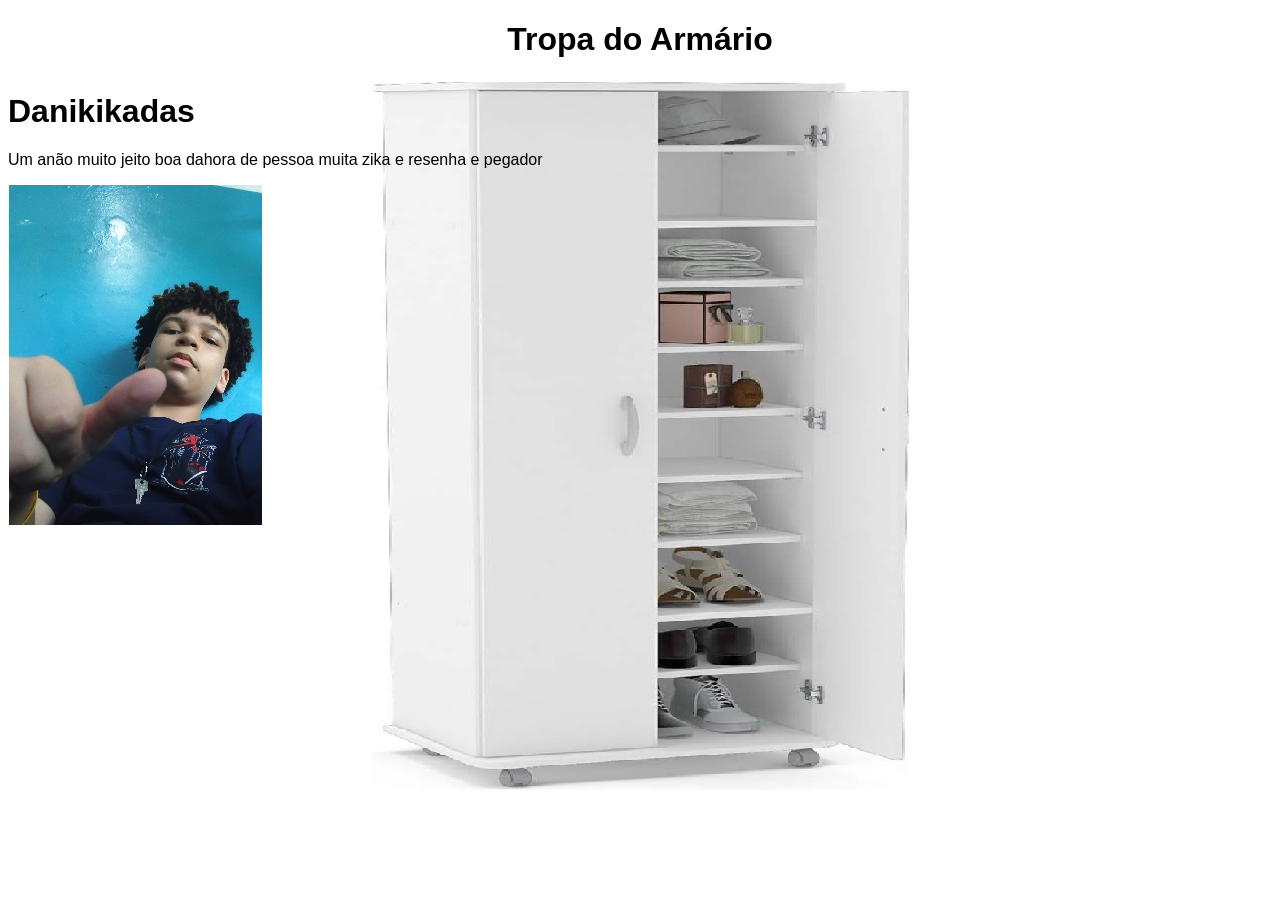
==== index.html @ a65ceb0d "super" ====
<!DOCTYPE html>
<html lang="pt-br">
<head>
    <meta charset="UTF-8">
    <meta name="viewport" content="width=device-width, initial-scale=1.0">
    <title>Tropa do Armário</title>
    <link rel="stylesheet" href="css/estilo.css">
    <link rel="shortcut icon" href="imagens/images.png" type="image/x-icon">
</head>
<body>

    <header>

    <h1>Tropa do Armário</h1>
    <img src="imagens/511gIv5-06L._AC_SX679_.jpg" alt="">

    </header>
    
     <div class="Danikikadas">

        <h1>Danikikadas</h1>
        <p>Um anão muito jeito boa dahora de pessoa muita zika e resenha e pegador</p>
        <a href="pages/danikikadas.html"><img src="imagens/4ba76d4a-4312-4c58-a23b-17b5338814aa.jpg" alt="" ></a>
     </div>
        
</body>
</html>
---- css/estilo.css ----
body{
    font-family: Arial, Helvetica, sans-serif;    
}
header{
     text-align: center;
    height: 50px; 
    
}
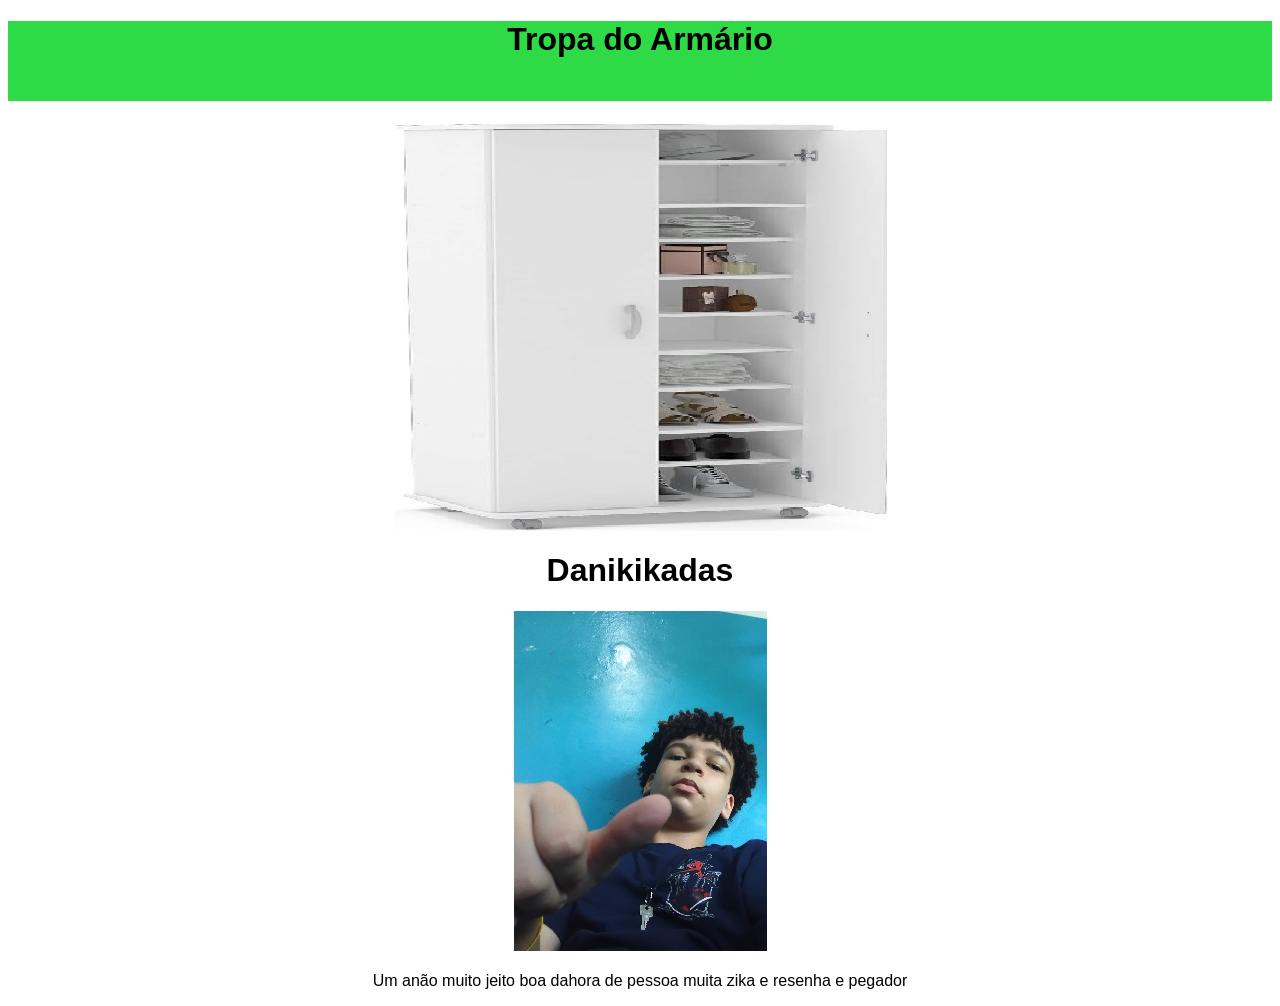
==== commit 4a829fca: "sim" ====
--- a/index.html
+++ b/index.html
@@ -8,20 +8,27 @@
     <link rel="shortcut icon" href="imagens/images.png" type="image/x-icon">
 </head>
 <body>
-
     <header>
 
     <h1>Tropa do Armário</h1>
-    <img src="imagens/511gIv5-06L._AC_SX679_.jpg" alt="">
+        <img src="imagens/511gIv5-06L._AC_SX679_.jpg" alt="">
 
     </header>
     
-     <div class="Danikikadas">
+     <div id="Danikikadas">
 
         <h1>Danikikadas</h1>
+        
+        <a href="pages/danikikadas.html"><img src="imagens/4ba76d4a-4312-4c58-a23b-17b5338814aa.jpg" alt="" ></a>
         <p>Um anão muito jeito boa dahora de pessoa muita zika e resenha e pegador</p>
-        <a href="pages/danikikadas.html"><img src="imagens/4ba76d4a-4312-4c58-a23b-17b5338814aa.jpg" alt="" ></a>
+
+
+
      </div>
         
+     
+
+
+
 </body>
 </html>
--- a/css/estilo.css
+++ b/css/estilo.css
@@ -1,8 +1,20 @@
 body{
     font-family: Arial, Helvetica, sans-serif;    
 }
-header{
+header h1{
      text-align: center;
-    height: 50px; 
+     height: 80px; 
+    background-color: #2eda45;         
     
 }
+header img{
+    align-items: center;
+    display: block;
+    margin-left: auto;
+    margin-right: auto;
+}
+
+#Danikikadas{
+     text-align: center;      
+    
+}
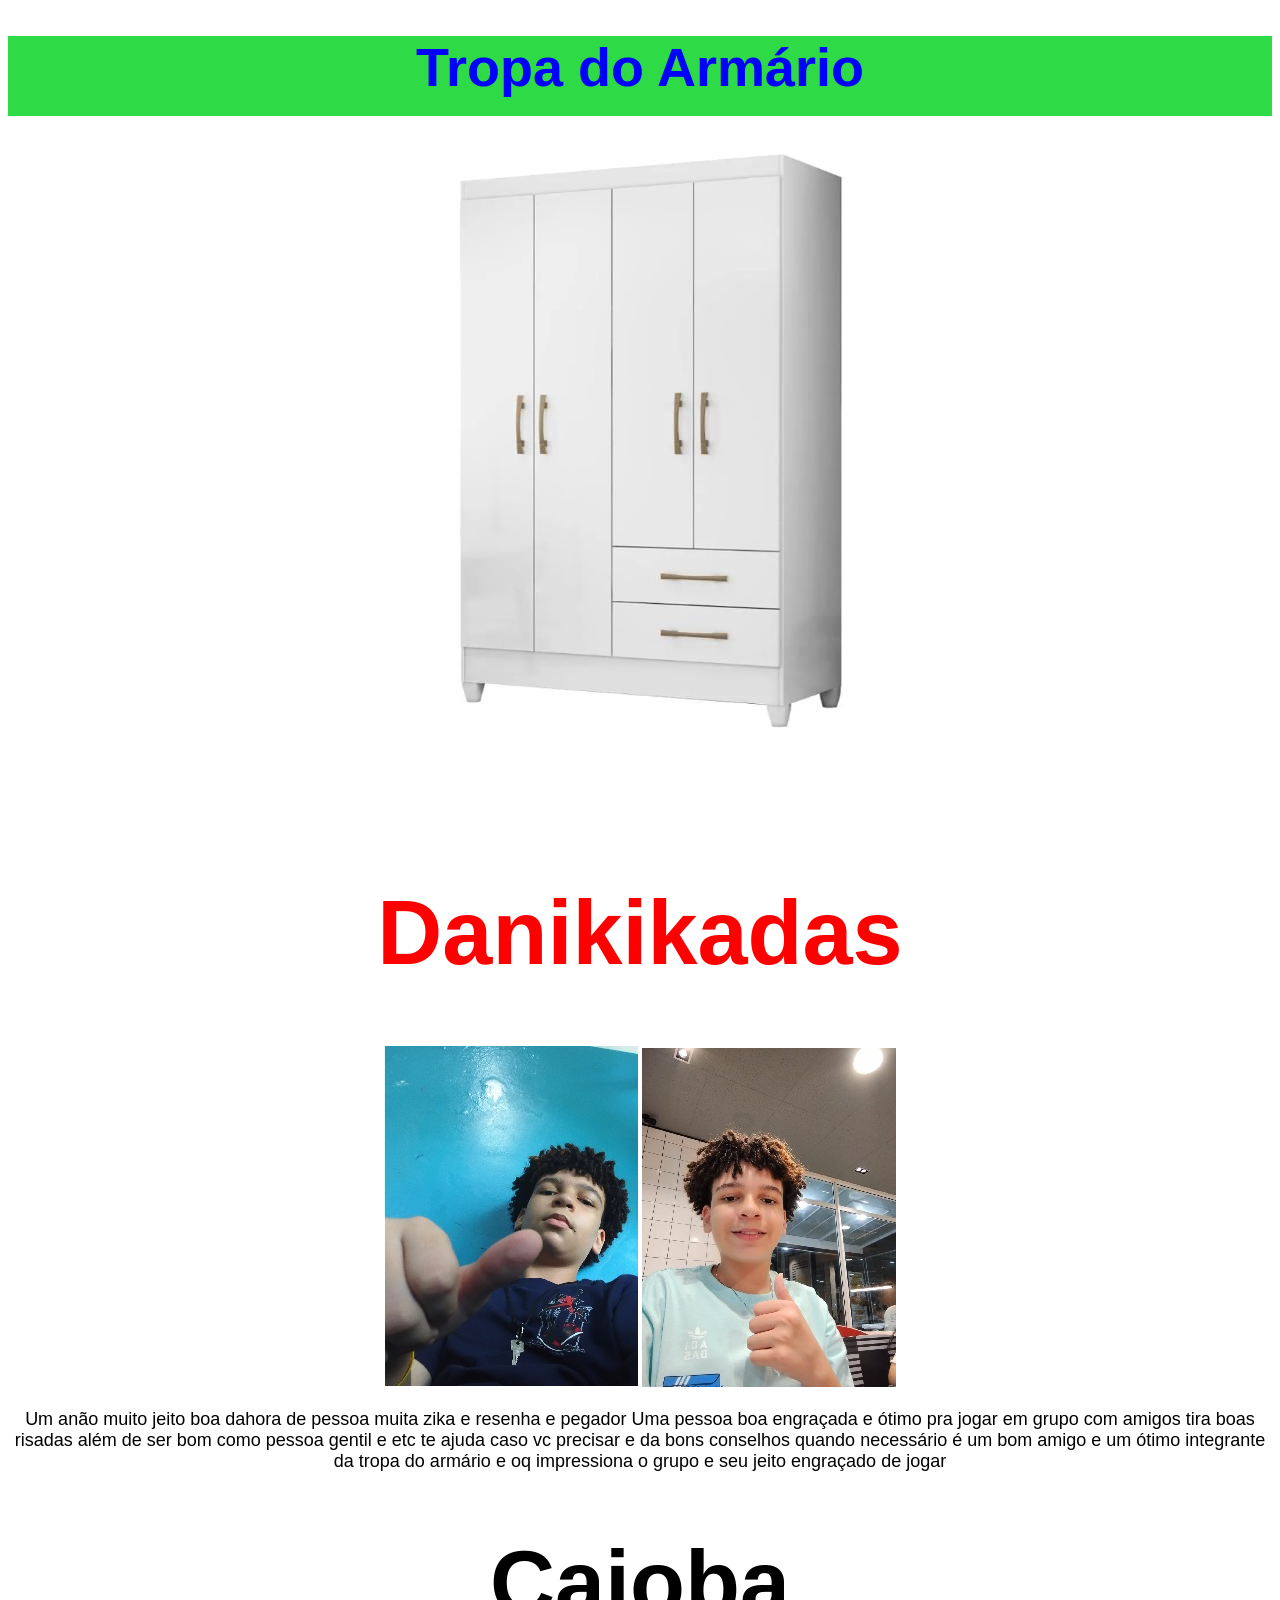
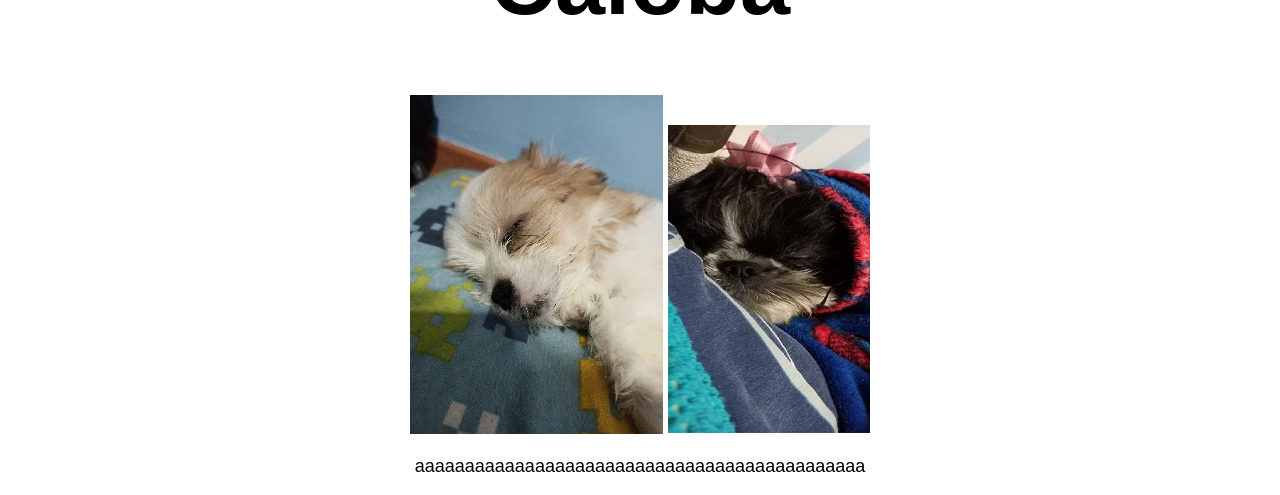
==== commit 8fdb2bba: "n" ====
--- a/index.html
+++ b/index.html
@@ -1,5 +1,6 @@
 <!DOCTYPE html>
 <html lang="pt-br">
+
 <head>
     <meta charset="UTF-8">
     <meta name="viewport" content="width=device-width, initial-scale=1.0">
@@ -7,28 +8,56 @@
     <link rel="stylesheet" href="css/estilo.css">
     <link rel="shortcut icon" href="imagens/images.png" type="image/x-icon">
 </head>
+
 <body>
     <header>
 
-    <h1>Tropa do Armário</h1>
-        <img src="imagens/511gIv5-06L._AC_SX679_.jpg" alt="">
+        <h1>Tropa do Armário</h1>
+        <img src="imagens/file.jpg" alt="">
 
     </header>
-    
-     <div id="Danikikadas">
+
+    <div id="Danikikadas">
 
         <h1>Danikikadas</h1>
-        
-        <a href="pages/danikikadas.html"><img src="imagens/4ba76d4a-4312-4c58-a23b-17b5338814aa.jpg" alt="" ></a>
-        <p>Um anão muito jeito boa dahora de pessoa muita zika e resenha e pegador</p>
+
+        <a href="pages/danikikadas.html"><img src="imagens/dani.jpg" alt=""></a>
+        <a href="pages/danikikadas.html"><img src="imagens/dani2.jpg" alt=""></a>
+
+
+        <p>Um anão muito jeito boa dahora de pessoa muita zika e resenha e pegador
+            Uma pessoa boa engraçada e ótimo pra jogar em grupo com amigos tira boas risadas além de ser bom como
+            pessoa gentil e etc te ajuda caso vc precisar e da bons conselhos quando necessário é um bom amigo e um
+            ótimo integrante
+            da tropa do armário e oq impressiona o grupo e seu jeito engraçado de jogar
+        </p>
 
 
 
-     </div>
-        
-     
+    </div>
+
+
+    <div id="caioba">
+        <h1>Caioba</h1>
+
+        <a href="pages/caioba.html"><img src="imagens/caio.jpg" alt=""></a>
+        <a href="pages/caioba.html"><img src="imagens/caio2.jpg" alt=""></a>
+
+        <p>aaaaaaaaaaaaaaaaaaaaaaaaaaaaaaaaaaaaaaaaaaaaa</p>
+
+    </div>
+
+    <div></div>
+
+    <div></div>
+
+    <div></div>
+
+    <div></div>
+
 
 
 
 </body>
+
 </html>
--- a/css/estilo.css
+++ b/css/estilo.css
@@ -1,10 +1,12 @@
 body{
-    font-family: Arial, Helvetica, sans-serif;    
+    font-family: Arial, Helvetica, sans-serif;        
 }
 header h1{
      text-align: center;
      height: 80px; 
-    background-color: #2eda45;         
+    background-color: #2eda45; 
+    color: blue;   
+    font-size: 6vh;     
     
 }
 header img{
@@ -12,9 +14,30 @@
     display: block;
     margin-left: auto;
     margin-right: auto;
+    margin-bottom: 10vh;
 }
 
 #Danikikadas{
      text-align: center;      
     
 }
+#Danikikadas h1{
+     font-size: 10vh;
+     color: red;
+}
+#Danikikadas p{
+    font-size: 2vh;
+    color: black;
+}
+
+#caioba{
+     text-align: center;  
+}
+#caioba h1{
+     font-size: 10vh;
+     
+}
+#caioba p{
+    font-size: 2vh;
+    color: black;
+}
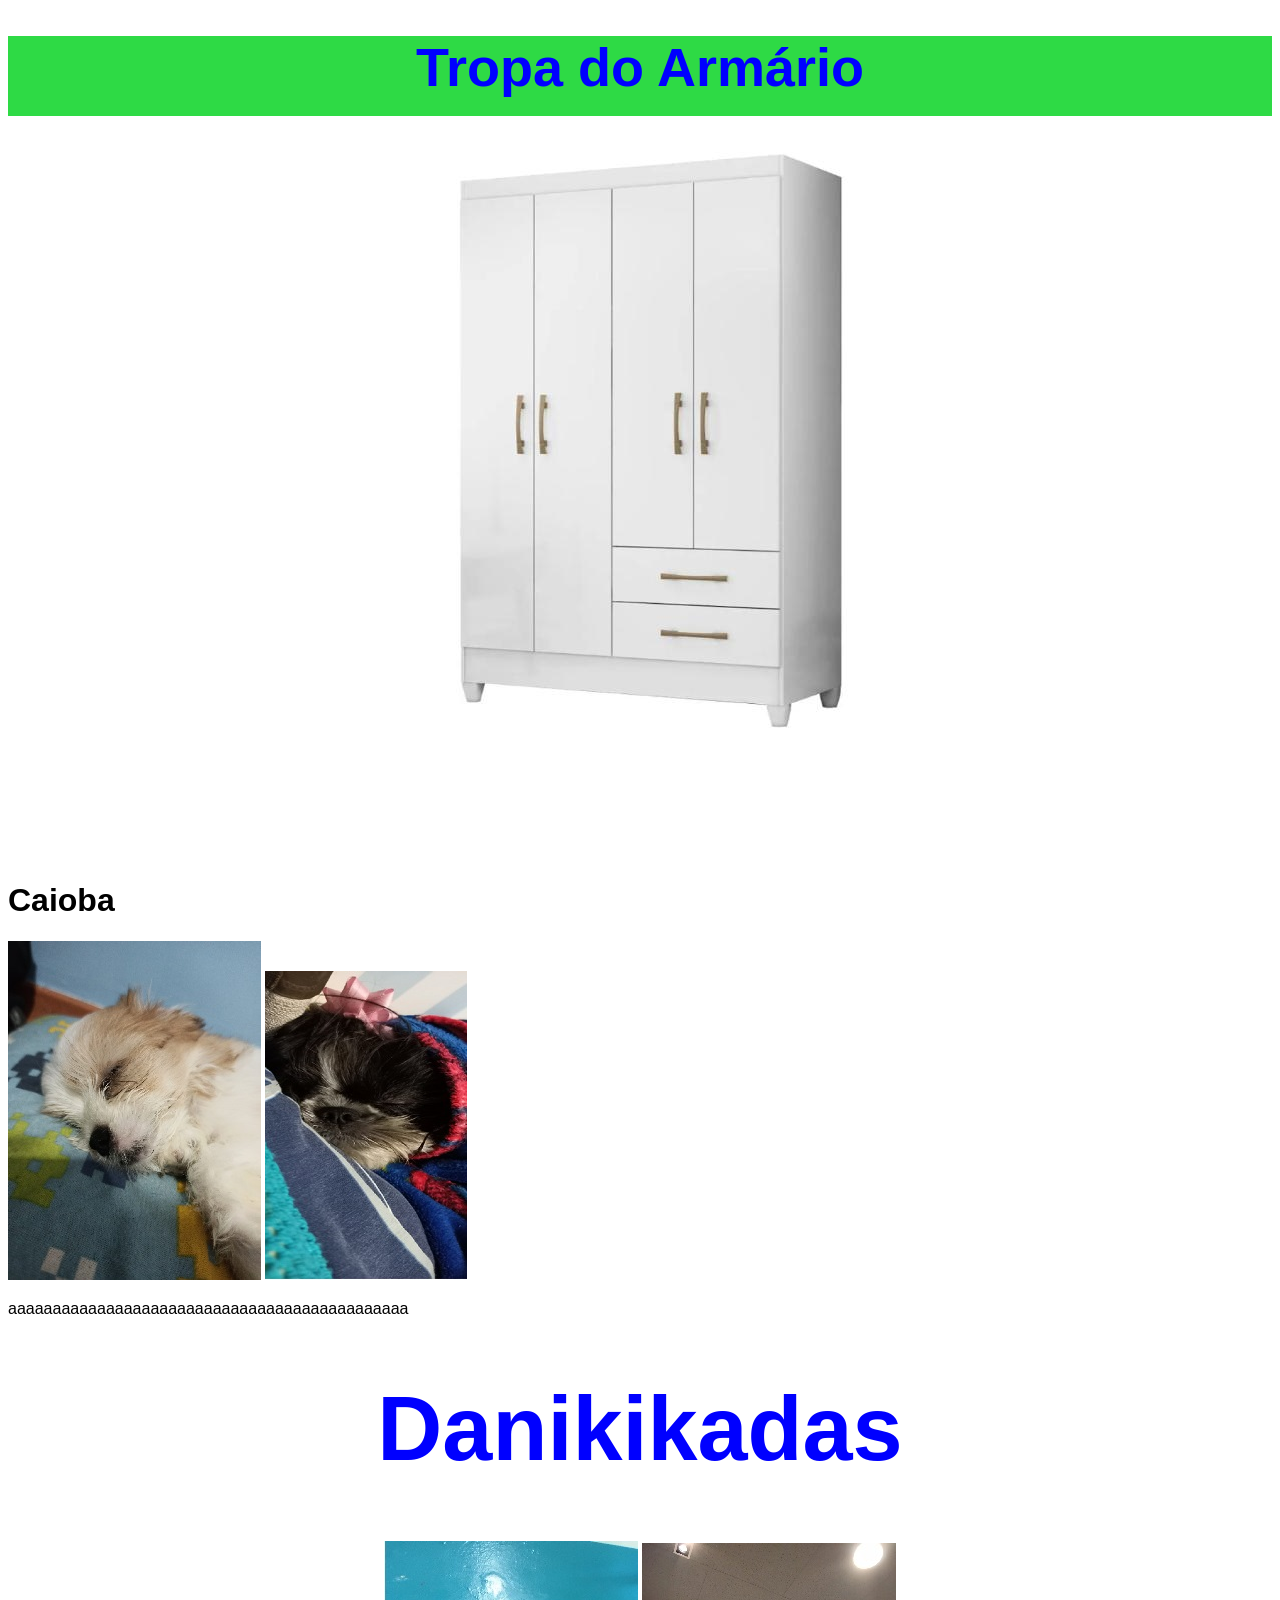
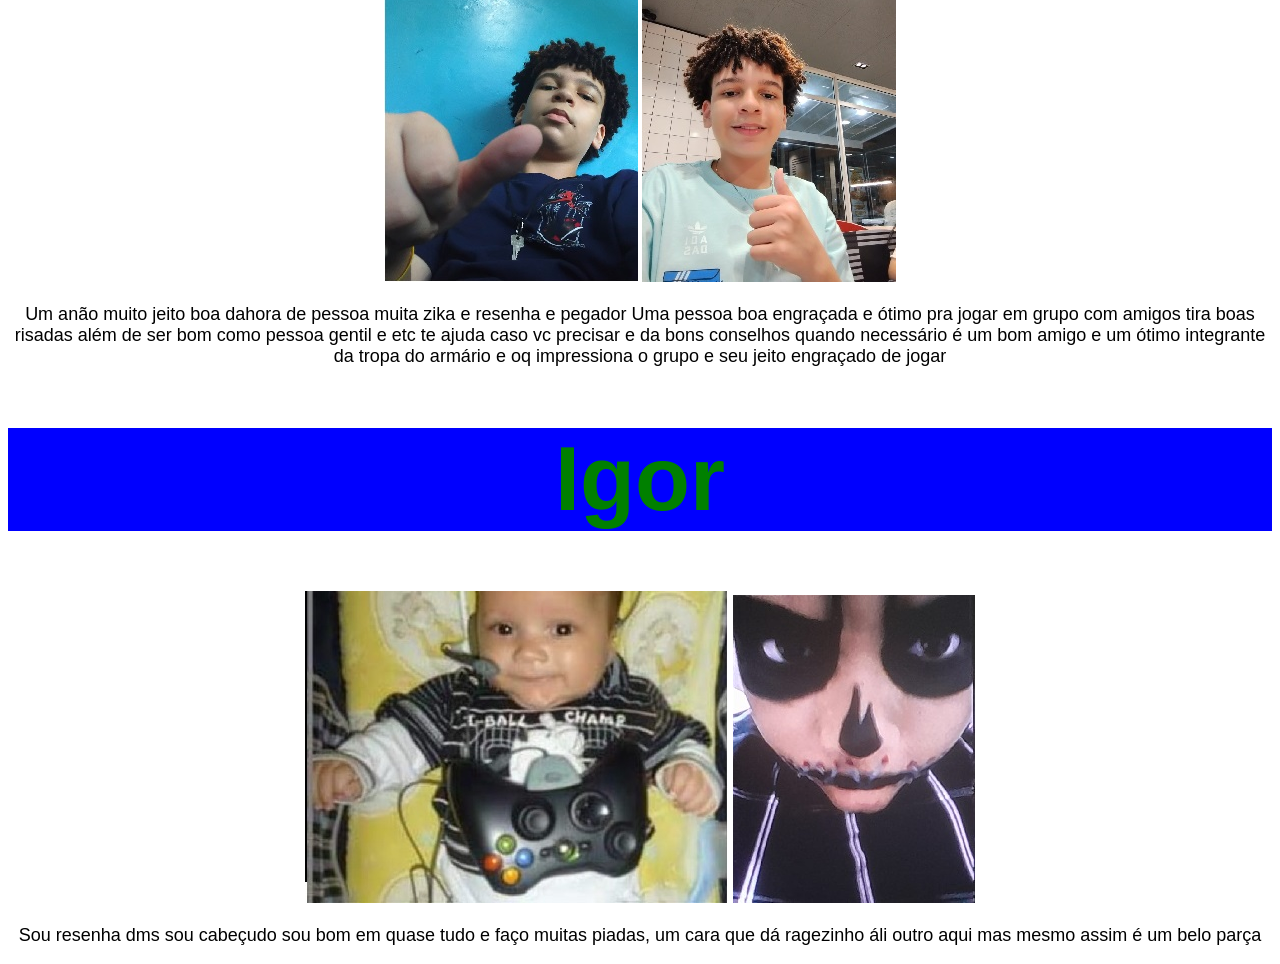
==== commit 1d184a40: "sim" ====
--- a/index.html
+++ b/index.html
@@ -17,12 +17,26 @@
 
     </header>
 
+
+
+    <div id="caioba">
+        <h1>Caioba</h1>
+
+        <img src="imagens/caio.jpg" alt="">
+        <img src="imagens/caio2.jpg" alt="">
+
+        <p>aaaaaaaaaaaaaaaaaaaaaaaaaaaaaaaaaaaaaaaaaaaaa</p>
+
+    </div>
+
+
+
     <div id="Danikikadas">
 
         <h1>Danikikadas</h1>
 
-        <a href="pages/danikikadas.html"><img src="imagens/dani.jpg" alt=""></a>
-        <a href="pages/danikikadas.html"><img src="imagens/dani2.jpg" alt=""></a>
+        <img src="imagens/dani.jpg" alt="">
+        <img src="imagens/dani2.jpg" alt="">
 
 
         <p>Um anão muito jeito boa dahora de pessoa muita zika e resenha e pegador
@@ -37,23 +51,39 @@
     </div>
 
 
-    <div id="caioba">
-        <h1>Caioba</h1>
 
-        <a href="pages/caioba.html"><img src="imagens/caio.jpg" alt=""></a>
-        <a href="pages/caioba.html"><img src="imagens/caio2.jpg" alt=""></a>
 
-        <p>aaaaaaaaaaaaaaaaaaaaaaaaaaaaaaaaaaaaaaaaaaaaa</p>
+    <div id="igor">
+        
+        <h1>Igor</h1>
+        <img src="imagens/igor.jpg" alt="">
+        <img src="imagens/igor2.jpg" alt="">
+        <p>Sou resenha dms sou cabeçudo sou bom em quase tudo e faço muitas piadas, um cara que dá ragezinho áli outro aqui mas mesmo assim 
+            é um belo parça</p>
+
+
 
     </div>
 
-    <div></div>
+        <div id="turle">
 
-    <div></div>
+        </div>
 
-    <div></div>
+        <div id = "kauã">
+            
+        </div>
 
-    <div></div>
+        <div id="Ben">
+
+        </div>
+
+        <div id="the goty">
+
+        </div>
+
+        <div id="Gabriel">
+
+        </div>
 
 
 
--- a/css/estilo.css
+++ b/css/estilo.css
@@ -23,13 +23,13 @@
 }
 #Danikikadas h1{
      font-size: 10vh;
-     color: red;
+     color: blue
 }
 #Danikikadas p{
-    font-size: 2vh;
-    color: black;
+    font-size: 2vh;    
 }
 
+/*
 #caioba{
      text-align: center;  
 }
@@ -41,3 +41,21 @@
     font-size: 2vh;
     color: black;
 }
+*/
+
+
+#igor{
+     text-align: center;  
+}
+#igor h1{
+     font-size: 10vh;
+     background-color: blue;
+     color: green;
+}
+#igor p{
+    font-size: 2vh;
+}
+
+#turtle{
+        text-align: center;  
+}
